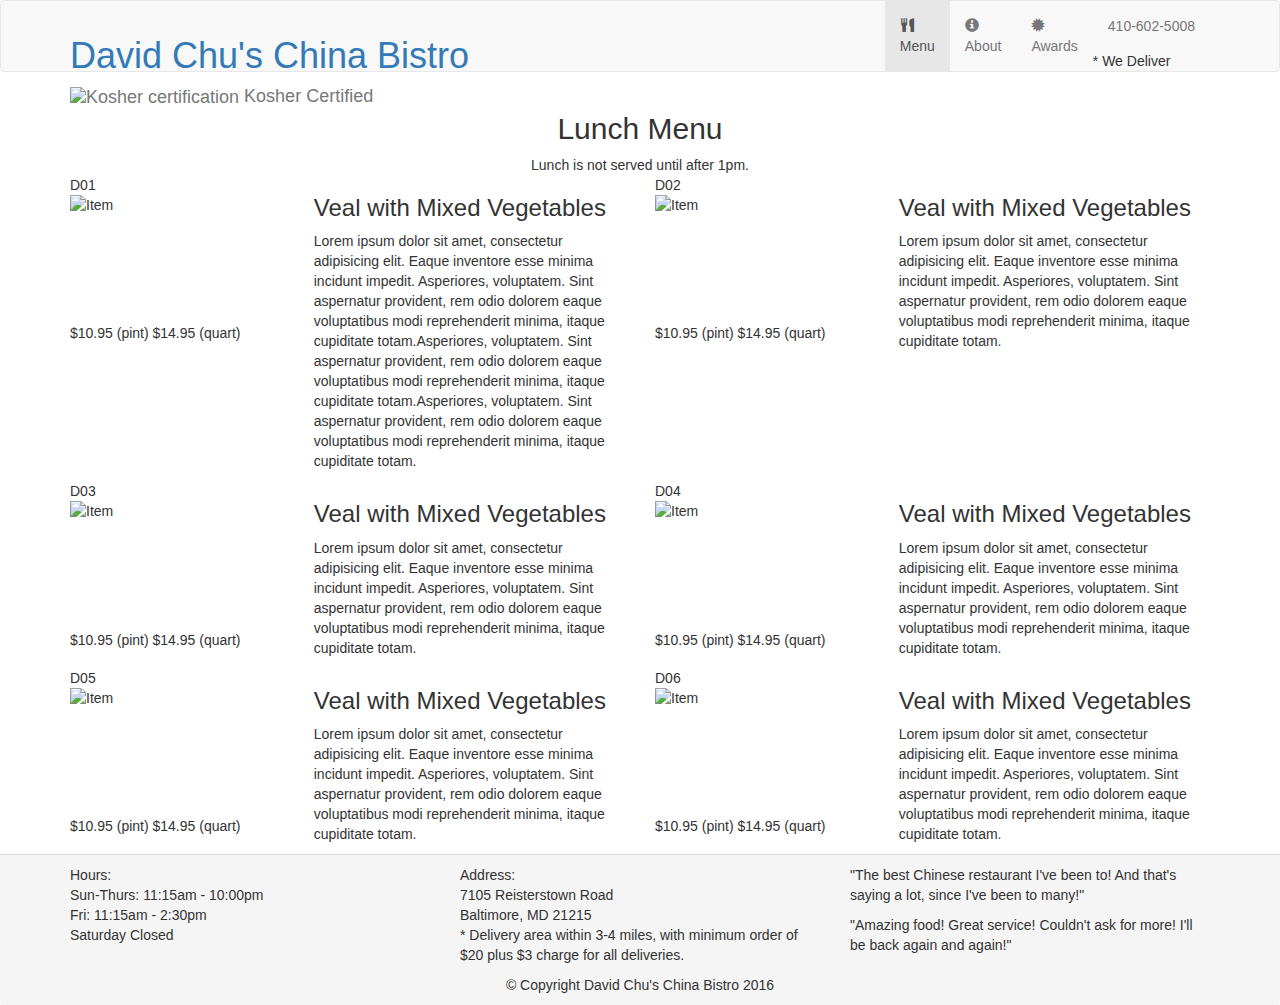
==== single-category.html @ 0957ddf5 "Create single-category.html" ====
<!doctype html>
<html lang="en">
  <head>
    <meta charset="utf-8">
    <meta http-equiv="X-UA-Compatible" content="IE=edge">
    <meta name="viewport" content="width=device-width, initial-scale=1">
    <title>David Chu's China Bistro</title>
    <!-- Latest compiled and minified CSS -->
<link rel="stylesheet" href="https://maxcdn.bootstrapcdn.com/bootstrap/3.3.7/css/bootstrap.min.css" integrity="sha384-BVYiiSIFeK1dGmJRAkycuHAHRg32OmUcww7on3RYdg4Va+PmSTsz/K68vbdEjh4u" crossorigin="anonymous">

<!-- Latest compiled and minified JavaScript -->
<script src="https://maxcdn.bootstrapcdn.com/bootstrap/3.3.7/js/bootstrap.min.js" integrity="sha384-Tc5IQib027qvyjSMfHjOMaLkfuWVxZxUPnCJA7l2mCWNIpG9mGCD8wGNIcPD7Txa" crossorigin="anonymous"></script>
    <link rel="stylesheet" href="style.css">
    <link href='https://fonts.googleapis.com/css?family=Oxygen:400,300,700' rel='stylesheet' type='text/css'>
    <link href='https://fonts.googleapis.com/css?family=Lora' rel='stylesheet' type='text/css'>
  </head>
<body>
  <header>
    <nav id="header-nav" class="navbar navbar-default">
      <div class="container">
        <div class="navbar-header">
          <a href="index.html" class="pull-left visible-md visible-lg">
            <div id="logo-img"></div>
          </a>

          <div class="navbar-brand">
            <a href="index.html"><h1>David Chu's China Bistro</h1></a>
            <p>
              <img src="../star-k-logo.png" alt="Kosher certification">
              <span>Kosher Certified</span>
            </p>
          </div>

          <button type="button" class="navbar-toggle collapsed" data-toggle="collapse" data-target="#collapsable-nav" aria-expanded="false">
            <span class="sr-only">Toggle navigation</span>
            <span class="icon-bar"></span>
            <span class="icon-bar"></span>
            <span class="icon-bar"></span>
          </button>
        </div>

        <div id="collapsable-nav" class="collapse navbar-collapse">
           <ul id="nav-list" class="nav navbar-nav navbar-right">
            <li class="visible-xs">
              <a href="index.html">
                <span class="glyphicon glyphicon-home"></span> Home</a>
            </li>
            <li class="active">
              <a href="menu-categories.html">
                <span class="glyphicon glyphicon-cutlery"></span><br class="hidden-xs"> Menu</a>
            </li>
            <li>
              <a href="#">
                <span class="glyphicon glyphicon-info-sign"></span><br class="hidden-xs"> About</a>
            </li>
            <li>
              <a href="#">
                <span class="glyphicon glyphicon-certificate"></span><br class="hidden-xs"> Awards</a>
            </li>
            <li id="phone" class="hidden-xs">
              <a href="tel:410-602-5008">
                <span>410-602-5008</span></a><div>* We Deliver</div>
            </li>
          </ul><!-- #nav-list -->
        </div><!-- .collapse .navbar-collapse -->
      </div><!-- .container -->
    </nav><!-- #header-nav -->
  </header>

  <div id="call-btn" class="visible-xs">
    <a class="btn" href="tel:410-602-5008">
    <span class="glyphicon glyphicon-earphone"></span>
    410-602-5008
    </a>
  </div>
  <div id="xs-deliver" class="text-center visible-xs">* We Deliver</div>

  <div id="main-content" class="container">
    <h2 id="menu-categories-title" class="text-center">Lunch Menu</h2>
    <div class="text-center">Lunch is not served until after 1pm.</div>

    <section class="row">
      <div class="menu-item-tile col-md-6">
        <div class="row">
          <div class="col-sm-5">
            <div class="menu-item-photo">
              <div>D01</div>
              <img class="img-responsive" width="250" height="150" src="../B-1.jpg" alt="Item">
            </div>
            <div class="menu-item-price">$10.95<span> (pint)</span> $14.95 <span>(quart)</span></div>
          </div>
          <div class="menu-item-description col-sm-7">
            <h3 class="menu-item-title">Veal with Mixed Vegetables</h3>
            <p class="menu-item-details">Lorem ipsum dolor sit amet, consectetur adipisicing elit. Eaque inventore esse minima incidunt impedit. Asperiores, voluptatem. Sint aspernatur provident, rem odio dolorem eaque voluptatibus modi reprehenderit minima, itaque cupiditate totam.Asperiores, voluptatem. Sint aspernatur provident, rem odio dolorem eaque voluptatibus modi reprehenderit minima, itaque cupiditate totam.Asperiores, voluptatem. Sint aspernatur provident, rem odio dolorem eaque voluptatibus modi reprehenderit minima, itaque cupiditate totam.</p>
          </div>
        </div>
        <hr class="visible-xs">
      </div>

      <div class="menu-item-tile col-md-6">
        <div class="row">
          <div class="col-sm-5">
            <div class="menu-item-photo">
              <div>D02</div>
              <img class="img-responsive" width="250" height="150" src="../B-1.jpg" alt="Item">
            </div>
            <div class="menu-item-price">$10.95<span> (pint)</span> $14.95 <span>(quart)</span></div>
          </div>
          <div class="menu-item-description col-sm-7">
            <h3 class="menu-item-title">Veal with Mixed Vegetables</h3>
            <p class="menu-item-details">Lorem ipsum dolor sit amet, consectetur adipisicing elit. Eaque inventore esse minima incidunt impedit. Asperiores, voluptatem. Sint aspernatur provident, rem odio dolorem eaque voluptatibus modi reprehenderit minima, itaque cupiditate totam.</p>
          </div>
        </div>
        <hr class="visible-xs">
      </div>
      <!-- Add after every 2nd menu-item-tile -->
      <div class="clearfix visible-lg-block visible-md-block"></div>

      <div class="menu-item-tile col-md-6">
        <div class="row">
          <div class="col-sm-5">
            <div class="menu-item-photo">
              <div>D03</div>
              <img class="img-responsive" width="250" height="150" src="../B-1.jpg" alt="Item">
            </div>
            <div class="menu-item-price">$10.95<span> (pint)</span> $14.95 <span>(quart)</span></div>
          </div>
          <div class="menu-item-description col-sm-7">
            <h3 class="menu-item-title">Veal with Mixed Vegetables</h3>
            <p class="menu-item-details">Lorem ipsum dolor sit amet, consectetur adipisicing elit. Eaque inventore esse minima incidunt impedit. Asperiores, voluptatem. Sint aspernatur provident, rem odio dolorem eaque voluptatibus modi reprehenderit minima, itaque cupiditate totam.</p>
          </div>
        </div>
        <hr class="visible-xs">
      </div>

      <div class="menu-item-tile col-md-6">
        <div class="row">
          <div class="col-sm-5">
            <div class="menu-item-photo">
              <div>D04</div>
              <img class="img-responsive" width="250" height="150" src="../B-1.jpg" alt="Item">
            </div>
            <div class="menu-item-price">$10.95<span> (pint)</span> $14.95 <span>(quart)</span></div>
          </div>
          <div class="menu-item-description col-sm-7">
            <h3 class="menu-item-title">Veal with Mixed Vegetables</h3>
            <p class="menu-item-details">Lorem ipsum dolor sit amet, consectetur adipisicing elit. Eaque inventore esse minima incidunt impedit. Asperiores, voluptatem. Sint aspernatur provident, rem odio dolorem eaque voluptatibus modi reprehenderit minima, itaque cupiditate totam.</p>
          </div>
        </div>
        <hr class="visible-xs">
      </div>
      <!-- Add after every 2nd menu-item-tile -->
      <div class="clearfix visible-lg-block visible-md-block"></div>

      <div class="menu-item-tile col-md-6">
        <div class="row">
          <div class="col-sm-5">
            <div class="menu-item-photo">
              <div>D05</div>
              <img class="img-responsive" width="250" height="150" src="../B-1.jpg" alt="Item">
            </div>
            <div class="menu-item-price">$10.95<span> (pint)</span> $14.95 <span>(quart)</span></div>
          </div>
          <div class="menu-item-description col-sm-7">
            <h3 class="menu-item-title">Veal with Mixed Vegetables</h3>
            <p class="menu-item-details">Lorem ipsum dolor sit amet, consectetur adipisicing elit. Eaque inventore esse minima incidunt impedit. Asperiores, voluptatem. Sint aspernatur provident, rem odio dolorem eaque voluptatibus modi reprehenderit minima, itaque cupiditate totam.</p>
          </div>
        </div>
        <hr class="visible-xs">
      </div>

      <div class="menu-item-tile col-md-6">
        <div class="row">
          <div class="col-sm-5">
            <div class="menu-item-photo">
              <div>D06</div>
              <img class="img-responsive" width="250" height="150" src="../B-1.jpg" alt="Item">
            </div>
            <div class="menu-item-price">$10.95<span> (pint)</span> $14.95 <span>(quart)</span></div>
          </div>
          <div class="menu-item-description col-sm-7">
            <h3 class="menu-item-title">Veal with Mixed Vegetables</h3>
            <p class="menu-item-details">Lorem ipsum dolor sit amet, consectetur adipisicing elit. Eaque inventore esse minima incidunt impedit. Asperiores, voluptatem. Sint aspernatur provident, rem odio dolorem eaque voluptatibus modi reprehenderit minima, itaque cupiditate totam.</p>
          </div>
        </div>
        <hr class="visible-xs">
      </div>
      <!-- Add after every 2nd menu-item-tile -->
      <div class="clearfix visible-lg-block visible-md-block"></div>

    </section>

  </div><!-- End of #main-content -->

  <footer class="panel-footer">
    <div class="container">
      <div class="row">
        <section id="hours" class="col-sm-4">
          <span>Hours:</span><br>
          Sun-Thurs: 11:15am - 10:00pm<br>
          Fri: 11:15am - 2:30pm<br>
          Saturday Closed
          <hr class="visible-xs">
        </section>
        <section id="address" class="col-sm-4">
          <span>Address:</span><br>
          7105 Reisterstown Road<br>
          Baltimore, MD 21215
          <p>* Delivery area within 3-4 miles, with minimum order of $20 plus $3 charge for all deliveries.</p>
          <hr class="visible-xs">
        </section>
        <section id="testimonials" class="col-sm-4">
          <p>"The best Chinese restaurant I've been to! And that's saying a lot, since I've been to many!"</p>
          <p>"Amazing food! Great service! Couldn't ask for more! I'll be back again and again!"</p>
        </section>
      </div>
      <div class="text-center">&copy; Copyright David Chu's China Bistro 2016</div>
    </div>
  </footer>

  <!-- jQuery (Bootstrap JS plugins depend on it) -->
  <script src="js/jquery-2.1.4.min.js"></script>
  <script src="js/bootstrap.min.js"></script>
  <script src="js/script.js"></script>
</body>
</html>
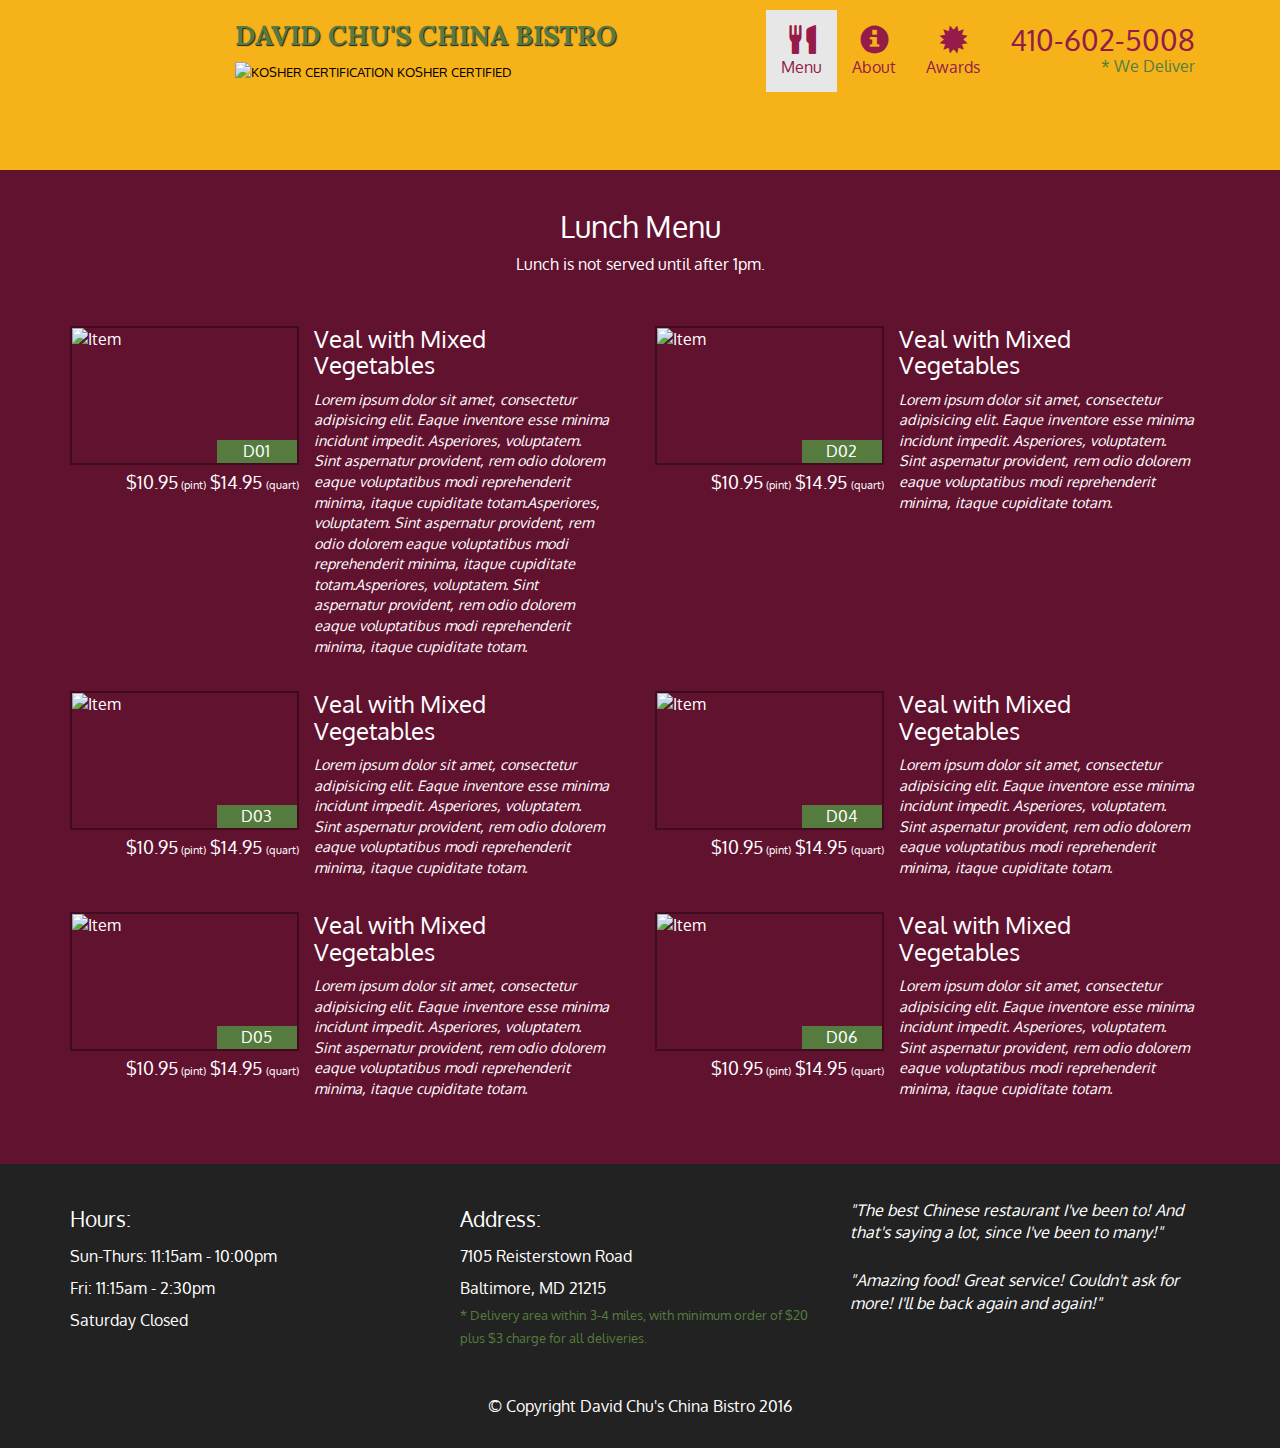
==== commit dff19e54: "Update single-category.html" ====
--- a/single-category.html
+++ b/single-category.html
@@ -26,7 +26,7 @@
           <div class="navbar-brand">
             <a href="index.html"><h1>David Chu's China Bistro</h1></a>
             <p>
-              <img src="../star-k-logo.png" alt="Kosher certification">
+              <img src="star-k-logo.png" alt="Kosher certification">
               <span>Kosher Certified</span>
             </p>
           </div>
@@ -85,7 +85,7 @@
           <div class="col-sm-5">
             <div class="menu-item-photo">
               <div>D01</div>
-              <img class="img-responsive" width="250" height="150" src="../B-1.jpg" alt="Item">
+              <img class="img-responsive" width="250" height="150" src="B-1.jpg" alt="Item">
             </div>
             <div class="menu-item-price">$10.95<span> (pint)</span> $14.95 <span>(quart)</span></div>
           </div>
@@ -102,7 +102,7 @@
           <div class="col-sm-5">
             <div class="menu-item-photo">
               <div>D02</div>
-              <img class="img-responsive" width="250" height="150" src="../B-1.jpg" alt="Item">
+              <img class="img-responsive" width="250" height="150" src="B-1.jpg" alt="Item">
             </div>
             <div class="menu-item-price">$10.95<span> (pint)</span> $14.95 <span>(quart)</span></div>
           </div>
@@ -121,7 +121,7 @@
           <div class="col-sm-5">
             <div class="menu-item-photo">
               <div>D03</div>
-              <img class="img-responsive" width="250" height="150" src="../B-1.jpg" alt="Item">
+              <img class="img-responsive" width="250" height="150" src="B-1.jpg" alt="Item">
             </div>
             <div class="menu-item-price">$10.95<span> (pint)</span> $14.95 <span>(quart)</span></div>
           </div>
@@ -138,7 +138,7 @@
           <div class="col-sm-5">
             <div class="menu-item-photo">
               <div>D04</div>
-              <img class="img-responsive" width="250" height="150" src="../B-1.jpg" alt="Item">
+              <img class="img-responsive" width="250" height="150" src="B-1.jpg" alt="Item">
             </div>
             <div class="menu-item-price">$10.95<span> (pint)</span> $14.95 <span>(quart)</span></div>
           </div>
@@ -157,7 +157,7 @@
           <div class="col-sm-5">
             <div class="menu-item-photo">
               <div>D05</div>
-              <img class="img-responsive" width="250" height="150" src="../B-1.jpg" alt="Item">
+              <img class="img-responsive" width="250" height="150" src="B-1.jpg" alt="Item">
             </div>
             <div class="menu-item-price">$10.95<span> (pint)</span> $14.95 <span>(quart)</span></div>
           </div>
@@ -174,7 +174,7 @@
           <div class="col-sm-5">
             <div class="menu-item-photo">
               <div>D06</div>
-              <img class="img-responsive" width="250" height="150" src="../B-1.jpg" alt="Item">
+              <img class="img-responsive" width="250" height="150" src="B-1.jpg" alt="Item">
             </div>
             <div class="menu-item-price">$10.95<span> (pint)</span> $14.95 <span>(quart)</span></div>
           </div>
--- a/style.css
+++ b/style.css
@@ -0,0 +1,373 @@
+body {
+  font-size: 16px;
+  color: #fff;
+  background-color: #61122f;
+  font-family: 'Oxygen', sans-serif;
+}
+
+/** HEADER **/
+#header-nav {
+  background-color: #f6b319;
+  border-radius: 0;
+  border: 0;
+}
+
+#logo-img {
+  background: url('restaurant-logo_large.png') no-repeat;
+  width: 150px;
+  height: 150px;
+  margin: 10px 15px 10px 0;
+}
+
+.navbar-brand {
+  padding-top: 25px;
+}
+.navbar-brand h1 { /* Restaurant name */
+  font-family: 'Lora', serif;
+  color: #557c3e;
+  font-size: 1.5em;
+  text-transform: uppercase;
+  font-weight: bold;
+  text-shadow: 1px 1px 1px #222;
+  margin-top: 0;
+  margin-bottom: 0;
+  line-height: .75;
+}
+.navbar-brand a:hover, .navbar-brand a:focus {
+  text-decoration: none;
+}
+.navbar-brand p { /* Kosher cert */
+  color: #000;
+  text-transform: uppercase;
+  font-size: .7em;
+  margin-top: 15px;
+}
+.navbar-brand p span { /* Star-K */
+  vertical-align: middle;
+}
+
+#nav-list {
+  margin-top: 10px;
+}
+#nav-list a {
+  color: #951C49;
+  text-align: center;
+}
+#nav-list a:hover {
+  background: #E7E7E7;
+}
+#nav-list a span {
+  font-size: 1.8em;
+}
+
+#phone {
+  margin-top: 5px;
+}
+#phone a { /* Phone number */
+  text-align: right;
+  padding-bottom: 0;
+}
+#phone div { /* We Deliver */
+  color: #557c3e;
+  text-align: right;
+  padding-right: 15px;
+}
+
+.navbar-header button.navbar-toggle, .navbar-header .icon-bar {
+  border: 1px solid #61122f;
+}
+.navbar-header button.navbar-toggle {
+  clear: both;
+  margin-top: -30px;
+}
+/* END HEADER */
+
+/* FOOTER */
+.panel-footer {
+  margin-top: 30px;
+  padding-top: 35px;
+  padding-bottom: 30px;
+  background-color: #222;
+  border-top: 0;
+}
+.panel-footer div.row {
+  margin-bottom: 35px;
+}
+#hours, #address {
+  line-height: 2;
+}
+#hours > span, #address > span {
+  font-size: 1.3em;
+}
+#address p {
+  color: #557c3e;
+  font-size: .8em;
+  line-height: 1.8;
+}
+#testimonials {
+  font-style: italic;
+}
+#testimonials p:nth-child(2) {
+  margin-top: 25px;
+}
+/* END FOOTER */
+
+
+
+/* HOME PAGE */
+.container .jumbotron {
+  box-shadow: 0 0 50px #3F0C1F;
+  border: 2px solid #3F0C1F;
+}
+
+#menu-tile, #specials-tile, #map-tile {
+  height: 250px;
+  width: 100%;
+  margin-bottom: 15px;
+  position: relative;
+  border: 2px solid #3F0C1F;
+  overflow: hidden;
+}
+#menu-tile:hover, #specials-tile:hover, #map-tile:hover {
+  box-shadow: 0 1px 5px 1px #cccccc;
+}
+#menu-tile {
+  background: url('menu-tile.jpg') no-repeat;
+  background-position: center;
+}
+#specials-tile {
+  background: url('specials-tile.jpg') no-repeat;
+  background-position: center;
+}
+#menu-tile span, #specials-tile span, #map-tile span {
+  position: absolute;
+  bottom: 0;
+  right: 0;
+  width: 100%;
+  text-align: center;
+  font-size: 1.6em;
+  text-transform: uppercase;
+  background-color: #000;
+  color: #fff;
+  opacity: .8;
+}
+/* END HOME PAGE */
+
+/* MENU CATEGORIES PAGE */
+.category-tile {
+  position: relative;
+  border: 2px solid #3F0C1F;
+  overflow: hidden;
+  width: 200px;
+  height: 200px;
+  margin: 0 auto 15px;
+}
+.category-tile span {
+  position: absolute;
+  bottom: 0;
+  right: 0;
+  width: 100%;
+  text-align: center;
+  font-size: 1.2em;
+  text-transform: uppercase;
+  background-color: #000;
+  color: #fff;
+  opacity: .8;
+}
+.category-tile:hover {
+  box-shadow: 0 1px 5px 1px #cccccc;
+}
+
+#menu-categories-title + div {
+  margin-bottom: 50px;
+}
+/* END MENU CATEGORIES PAGE */
+
+/* SINGLE CATEGORY PAGE */
+.menu-item-tile {
+  margin-bottom: 25px;
+}
+.menu-item-tile hr {
+  width: 80%;
+}
+.menu-item-tile .menu-item-price {
+  font-size: 1.1em;
+  text-align: right;
+  margin-top: -15px;
+  margin-right: -15px;
+}
+.menu-item-tile .menu-item-price span {
+  font-size: .6em;
+}
+.menu-item-photo {
+  position: relative;
+  border: 2px solid #3F0C1F;
+  overflow: hidden;
+  padding: 0;
+  margin-right: -15px;
+  margin-left: auto;
+  margin-bottom: 20px;
+  max-width: 250px;
+}
+.menu-item-photo div {
+  position: absolute;
+  bottom: 0;
+  right: 0;
+  width: 80px;
+  background-color: #557c3e;
+  text-align: center;
+}
+.menu-item-description {
+  padding-right: 30px;
+}
+h3.menu-item-title {
+  margin: 0 0 10px;
+}
+.menu-item-details {
+  font-size: .9em;
+  font-style: italic;
+}
+/* END SINGLE CATEGORY PAGE */
+
+
+/********** Large devices only **********/
+@media (min-width: 1200px) {
+  .container .jumbotron {
+    background: url('jumbotron_1200.jpg') no-repeat;
+    height: 675px;
+  }
+}
+
+/********** Medium devices only **********/
+@media (min-width: 992px) and (max-width: 1199px) {
+  /* Header */
+  #logo-img {
+    background: url('restaurant-logo_medium.png') no-repeat;
+    width: 100px;
+    height: 100px;
+    margin: 5px 5px 5px 0;
+  }
+  /* End Header */
+
+  /* Home Page */
+  .container .jumbotron {
+    background: url('jumbotron_992.jpg') no-repeat;
+    height: 558px;
+  }
+  /* End Home Page */
+}
+
+/********** Small devices only **********/
+@media (min-width: 768px) and (max-width: 991px) {
+  /* Home Page */
+  .container .jumbotron {
+    background: url('jumbotron_768.jpg') no-repeat;
+    height: 432px;
+  }
+  /* End Home Page */
+}
+
+/********** Extra small devices only **********/
+@media (max-width: 767px) {
+  /* Header */
+  .navbar-brand {
+    padding-top: 10px;
+    height: 80px;
+  }
+  .navbar-brand h1 { /* Restaurant name */
+    padding-top: 10px;
+    font-size: 5vw; /* 1vw = 1% of viewport width */
+  }
+  .navbar-brand p { /* Kosher cert */
+    font-size: .6em;
+    margin-top: 12px;
+  }
+  .navbar-brand p img { /* Star-K */
+    height: 20px;
+  }
+
+  #collapsable-nav a { /* Collapsed nav menu text */
+    font-size: 1.2em;
+  }
+  #collapsable-nav a span { /* Collapsed nav menu glyph */
+    font-size: 1em;
+    margin-right: 5px;
+  }
+
+  #call-btn > a {
+    font-size: 1.5em;
+    display: block;
+    margin: 0 20px;
+    padding: 10px;
+    border: 2px solid #fff;
+    background-color: #f6b319;
+    color: #951c49;
+  }
+  #xs-deliver {
+    margin-top: 5px;
+    font-size: .7em;
+    letter-spacing: .1em;
+    text-transform: uppercase;
+  }
+  /* End Header */
+
+  /* Footer */
+  .panel-footer section {
+    margin-bottom: 30px;
+    text-align: center;
+  }
+  .panel-footer section:nth-child(3) {
+    margin-bottom: 0; /* margin already exists on the whole row */
+  }
+  .panel-footer section hr {
+    width: 50%;
+  }
+  /* End Footer */
+
+  /* Home Page */
+  .container .jumbotron {
+    margin-top: 30px;
+    padding: 0;
+  }
+  #menu-tile, #specials-tile {
+    width: 360px;
+    margin: 0 auto 15px;
+  }
+
+  .menu-item-photo {
+    margin-right: auto;
+  }
+  .menu-item-tile .menu-item-price {
+    text-align: center;
+  }
+  .menu-item-description {
+    text-align: center;;
+  }
+}
+
+
+/********** Super extra small devices Only :-) (e.g., iPhone 4) **********/
+@media (max-width: 479px) {
+  /* Header */
+  .navbar-brand h1 { /* Restaurant name */
+    padding-top: 5px;
+    font-size: 6vw;
+  }
+  /* End Header */
+
+  /* Home page */
+  #menu-tile, #specials-tile {
+    width: 280px;
+    margin: 0 auto 15px;
+  }
+
+  .col-xxs-12 {
+    position: relative;
+    min-height: 1px;
+    padding-right: 15px;
+    padding-left: 15px;
+    float: left;
+    width: 100%;
+  }
+}
+
